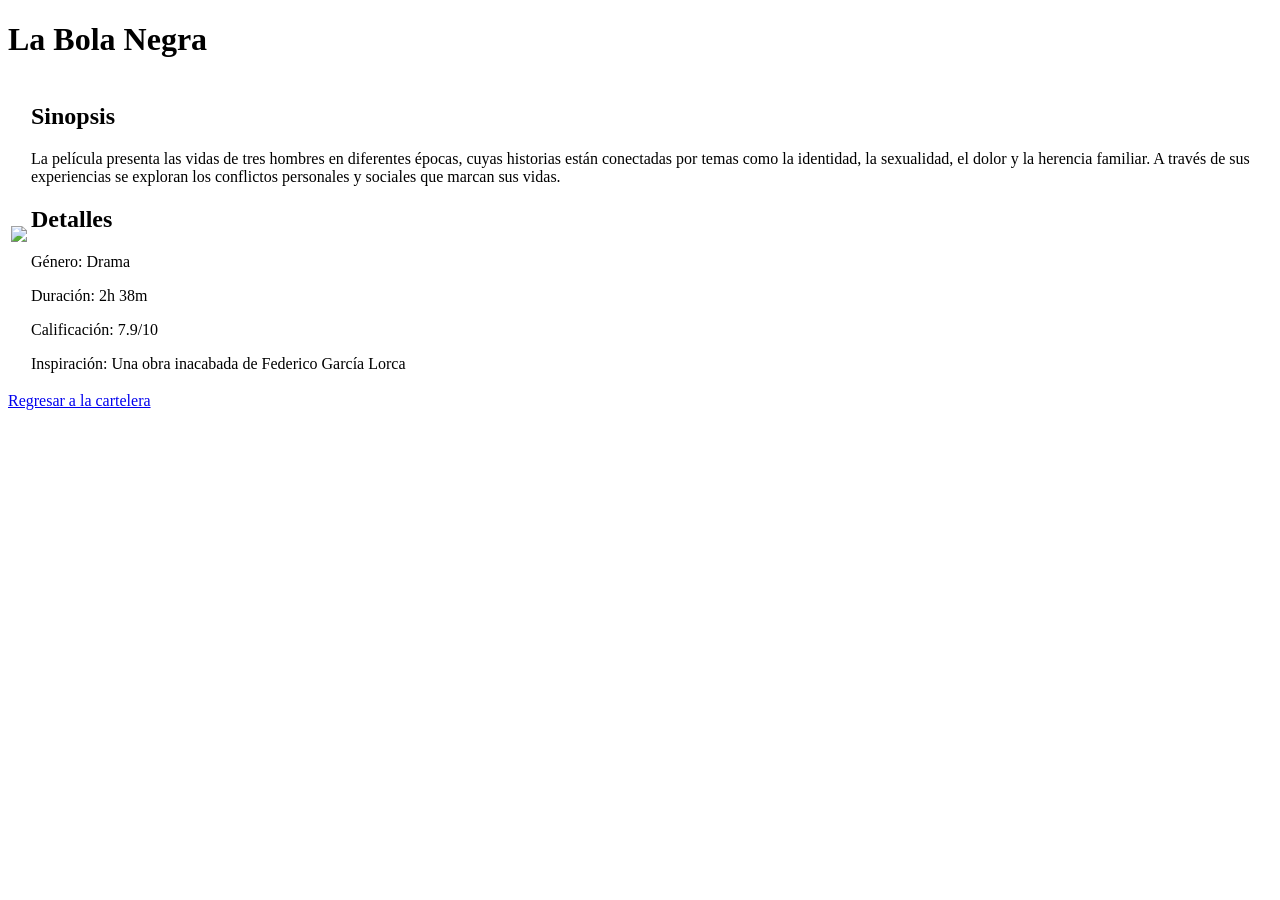
==== bolanegra.html @ d3edf0ae "llqfl" ====
<!DOCTYPE html>
<html lang="es">
<head>
    <meta charset="UTF-8">
    <title>La Bola Negra</title>
    <link rel="stylesheet" href="estilo.css">
</head>

<body>

    <h1>La Bola Negra</h1>

    <table>
        <tr>
            <td class="img">
                <img src="https://encrypted-tbn0.gstatic.com/images?q=tbn:ANd9GcQFYfTmi6ru0uqJGRhpcrbPgS8iWrUeIIug8gBQXTFunw&s" width="200">
            </td>

            <td>
                <h2>Sinopsis</h2>
                <p>
                    La película presenta las vidas de tres hombres
                    en diferentes épocas, cuyas historias están
                    conectadas por temas como la identidad,
                    la sexualidad, el dolor y la herencia familiar.
                    A través de sus experiencias se exploran
                    los conflictos personales y sociales que
                    marcan sus vidas.
                </p>

                <h2>Detalles</h2>
                <p>Género: Drama</p>
                <p>Duración: 2h 38m</p>
                <p>Calificación: 7.9/10</p>
                <p>Inspiración: Una obra inacabada de Federico García Lorca</p>
            </td>
        </tr>
    </table>

    <a href="index.html">Regresar a la cartelera</a>

</body>
</html>
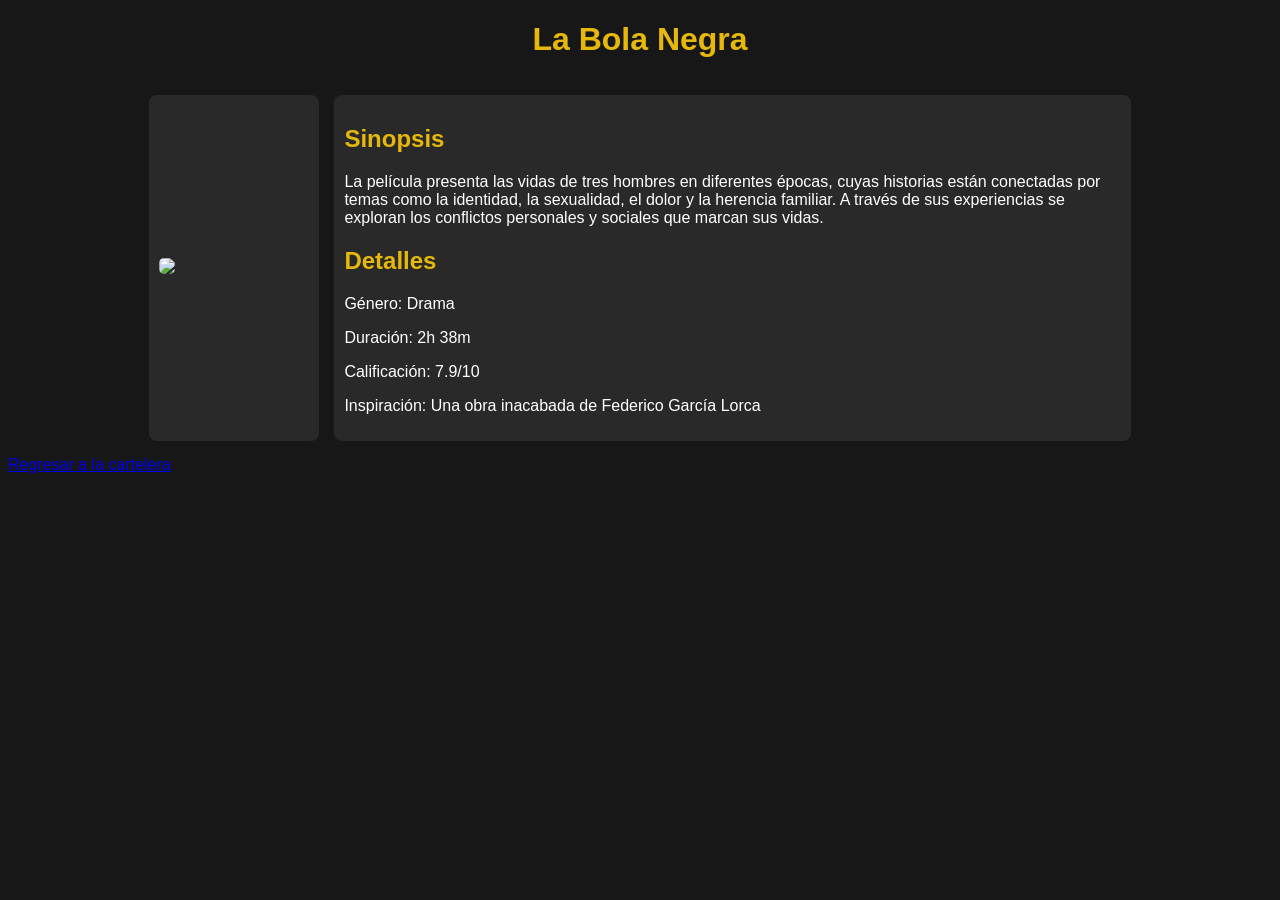
==== commit 6acfdd07: "jje" ====
--- a/bolanegra.html
+++ b/bolanegra.html
@@ -4,7 +4,7 @@
 <head>
     <meta charset="UTF-8">
     <title>La Bola Negra</title>
-    <link rel="stylesheet" href="estilo.css">
+    <link rel="stylesheet" href="css/estilo.css">
 </head>
 
 <body>
--- a/css/estilo.css
+++ b/css/estilo.css
@@ -0,0 +1,45 @@
+
+body {
+    background-color: #171717;
+    color: white;
+    font-family: Arial;
+}
+
+h1 {
+    text-align: center;
+    color: #e5b80b;
+}
+
+.subtitulo {
+    text-align: center;
+    color: gray;
+}
+
+table {
+    width: 80%;
+    margin: auto;
+    border-spacing: 15px;
+}
+
+td {
+    padding: 10px;
+    background-color: #292929;
+    border-radius: 8px;
+}
+
+.img {
+    width: 150px;
+}
+
+img {
+    border-radius: 5px;
+}
+
+h2 {
+    color: #e5b80b;
+}
+
+.duracion {
+    color: #49c5b6;
+    font-weight: bold;
+}
